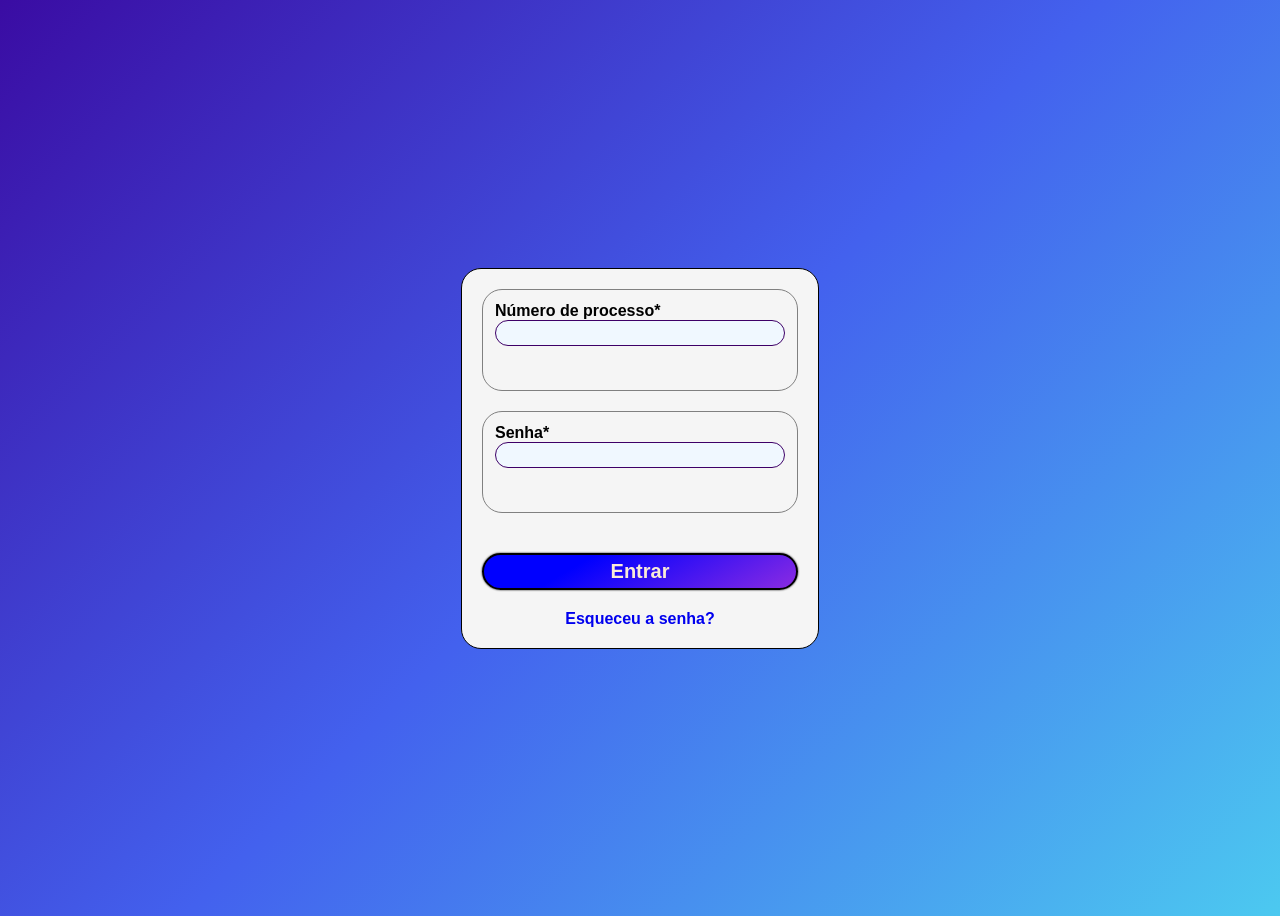
==== aluno.html @ 8056bd10 "Atualizar Site" ====
<!DOCTYPE html>
<html lang="pt-br">

<head>
    <meta charset="UTF-8">
    <link rel="shortcut icon" href="img/colorido.png" type="image/x-icon">
    <meta name="viewport" content="width=device-width, initial-scale=1.0">
    <link rel="stylesheet" href="css/sessao.css">
    <title>ITEL-ALUNOS</title>
</head>
<body>

    <form action="" id="form">
        <div class="nome">
            <label for="">Número de processo*</label>
            <input type="text" id="nome" required>
            <p id="senhaNome"></p>
        </div>

        <div class="senha">
            <label for="">Senha*</label>
            <input type="password" id="senha" required>
            <p id="senhaErro"></p>
        </div>
        <nav class="abaixo">
            <button type="submit" onclick="">Entrar</button>
            <a href="email.html">Esqueceu a senha?</a>   
        </nav>        
    </form>
</body>
</html>
---- css/sessao.css ----
body{
    font-family: Arial, Helvetica, sans-serif;
    display: flex;
    align-items: center;
    justify-content: center;
    min-height: 100vh;
    background: linear-gradient(135deg, #3a0ca3, #4361ee, #4cc9f0);
} 
img{
    background-color: aqua;

}

form{
    animation: anima 1.5s ease-out;
    width: 25%;
    background-color:whitesmoke;
    padding: 20px;
    display: flex;
    flex-direction: column;
    gap: 20px;
    border-radius: 20px;
    border: 1px solid black;
    font-weight: 600;
}

div{
    display: flex;
    flex-direction: column;
    padding: 12px;
    border-radius: 20px;
    border: 1px solid rgb(128, 128, 128);
}

input{
    padding: 1px;
    border: 1px solid rgb(62, 0, 103);
    outline: none;
    border-radius: 40px;
    background-color:aliceblue;
    font-size: 1.2rem;
    transition: border 0.5s;
}

input:focus{
    border: 1px solid rgb(7, 226, 255);
}

.abaixo{
    margin-top: 20px;
    display: flex;
    flex-direction: column;
    text-align: center;
    gap: 20px;
}

button{
        background: linear-gradient(150deg,blue 30%, blueviolet );
        padding: 5px 10px;
        border-radius: 40px;
        box-shadow: 0 0 2px black;
        transition:2s;
        color: antiquewhite;
        text-decoration: none;
        font-weight: 600;
        font-size: 20px;
        border: 2px solid black;
}
    
button:hover{
    background: linear-gradient(150deg,blueviolet 30%, blue );
}
a{
    text-decoration: none;
}
a:hover{
    color: blue;
}


@keyframes anima{

    0%{
        transform: translateY(-2000px);
    }

        60%{
            transform: translateY(30px);
        }
    100%{
        transform: translateY(0);
    }
}
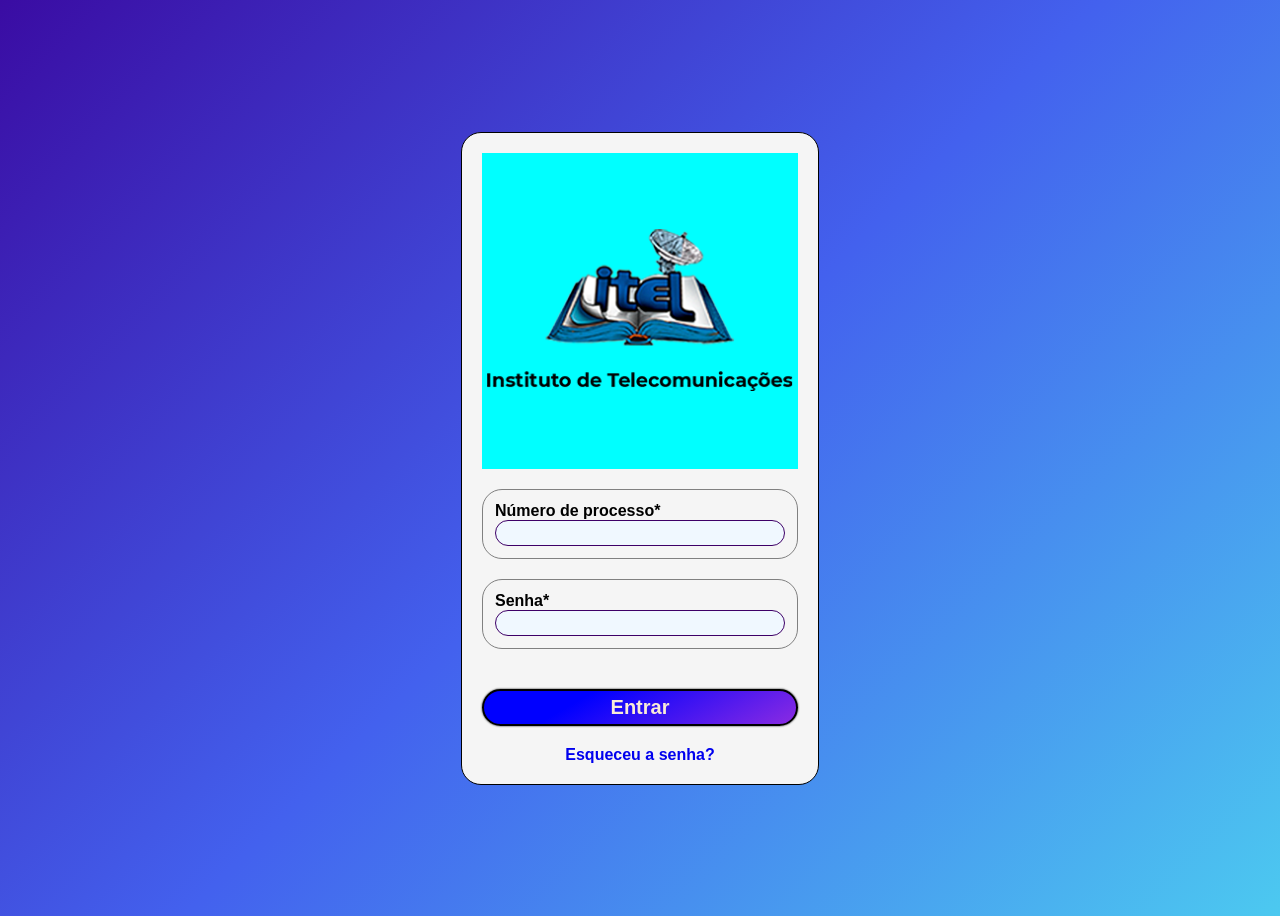
==== commit 9038f53b: "Update aluno.html" ====
--- a/aluno.html
+++ b/aluno.html
@@ -6,26 +6,27 @@
     <link rel="shortcut icon" href="img/colorido.png" type="image/x-icon">
     <meta name="viewport" content="width=device-width, initial-scale=1.0">
     <link rel="stylesheet" href="css/sessao.css">
-    <title>ITEL-ALUNOS</title>
+    <title>ITEL-LOGUIN</title>
 </head>
 <body>
 
+
     <form action="" id="form">
+        <img src="img/colorido.png" class="logo">
         <div class="nome">
-            <label for="">Número de processo*</label>
+            <label for="nome">Número de processo*</label>
             <input type="text" id="nome" required>
-            <p id="senhaNome"></p>
         </div>
 
         <div class="senha">
-            <label for="">Senha*</label>
+            <label for="senha">Senha*</label>
             <input type="password" id="senha" required>
-            <p id="senhaErro"></p>
         </div>
         <nav class="abaixo">
             <button type="submit" onclick="">Entrar</button>
-            <a href="email.html">Esqueceu a senha?</a>   
-        </nav>        
+            <a href="email.html">Esqueceu a senha?</a>
+        </nav>
     </form>
 </body>
-</html>+
+</html>
